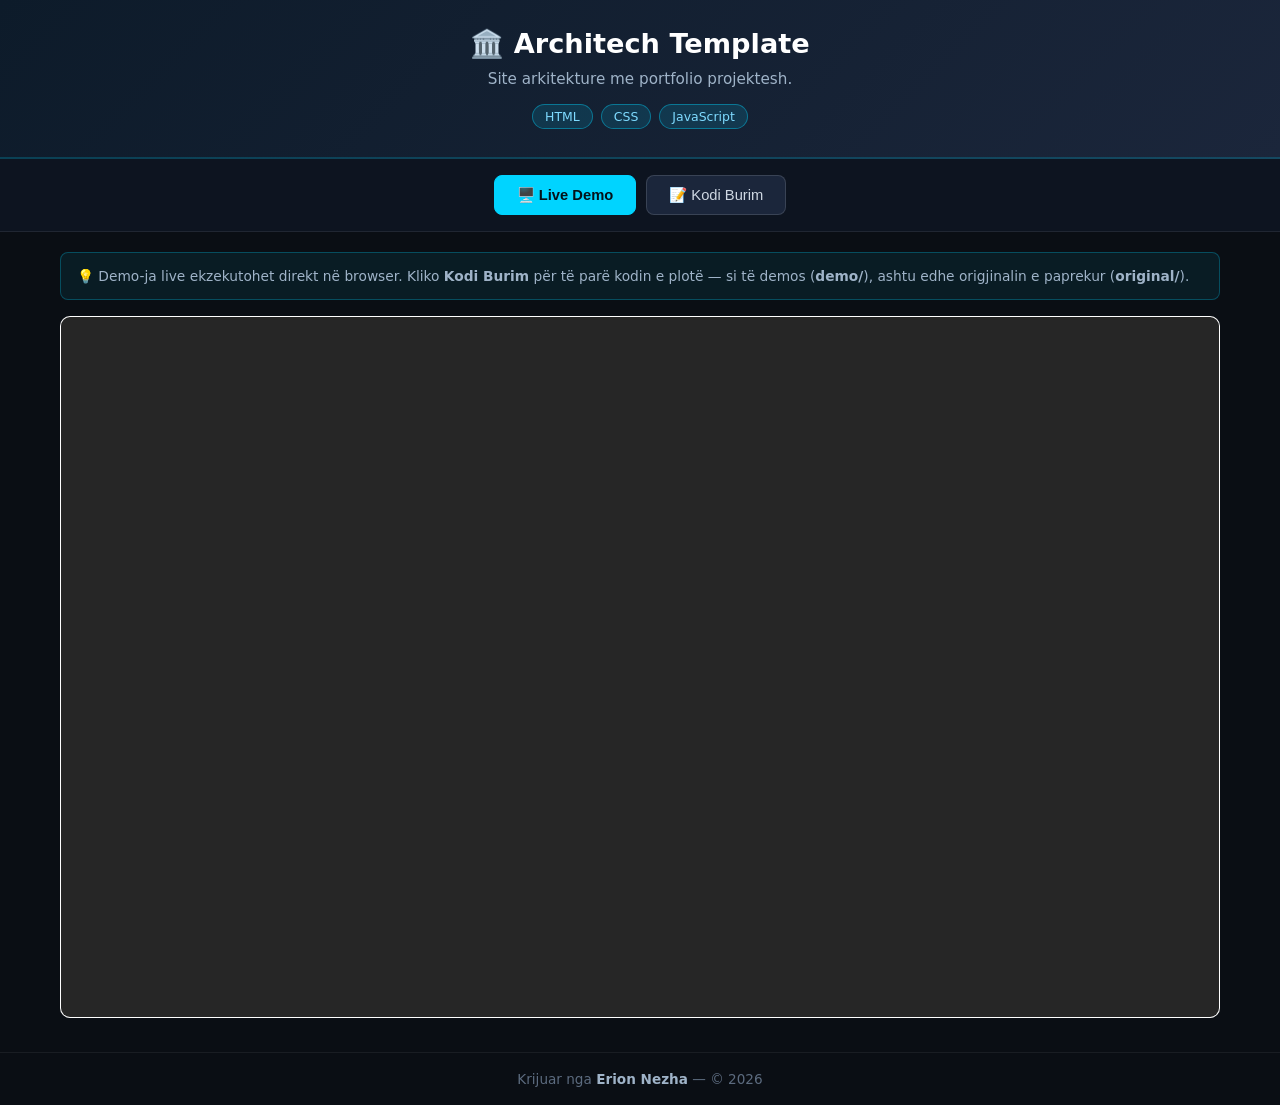
==== index.html @ 2a94051f "Publish web demo + source code" ====
<!-- Created by Erion Nezha — © 2026 All rights reserved -->
<!DOCTYPE html>
<html lang="sq">
<head>
<meta charset="UTF-8">
<meta name="viewport" content="width=device-width, initial-scale=1.0">
<title>Architech Template — Erion Nezha</title>
<style>
*{box-sizing:border-box;margin:0;padding:0}
body{background:#0a0e14;color:#e6e6e6;font-family:'Segoe UI',system-ui,sans-serif;min-height:100vh;display:flex;flex-direction:column}
header.top{background:linear-gradient(135deg,#0d1b2a,#1b263b);padding:28px 20px;text-align:center;border-bottom:2px solid #00d4ff33}
header.top h1{font-size:1.7rem;color:#fff;margin-bottom:8px}
header.top p{color:#9fb3c8;max-width:760px;margin:0 auto 12px;line-height:1.55;font-size:.95rem}
.badges{display:flex;gap:8px;justify-content:center;flex-wrap:wrap}
.badge{background:#00d4ff22;border:1px solid #00d4ff66;color:#7fdbff;padding:4px 12px;border-radius:20px;font-size:.78rem}
.tabs{display:flex;gap:10px;justify-content:center;padding:16px;background:#0d1420;border-bottom:1px solid #ffffff14}
.tabs button{background:#1b263b;color:#cfd8e3;border:1px solid #ffffff22;padding:10px 22px;border-radius:8px;cursor:pointer;font-size:.92rem;transition:.2s}
.tabs button.active,.tabs button:hover{background:#00d4ff;color:#04121a;border-color:#00d4ff;font-weight:600}
main{flex:1;padding:20px;max-width:1200px;width:100%;margin:0 auto}
.panel{display:none}
.panel.active{display:block}
iframe.demo{width:100%;height:78vh;border:1px solid #ffffff22;border-radius:10px;background:#fff}
.codewrap{display:flex;gap:0;border:1px solid #ffffff22;border-radius:10px;overflow:hidden;height:78vh;background:#0d1117}
.tree{width:250px;min-width:200px;background:#0d1420;border-right:1px solid #ffffff14;overflow-y:auto;padding:12px;font-size:.82rem}
.tree .tfile{padding:5px 8px;border-radius:5px;cursor:pointer;color:#9fb3c8;white-space:nowrap;overflow:hidden;text-overflow:ellipsis}
.tree .tfile:hover{background:#ffffff10;color:#fff}
.tree .tfile.active{background:#00d4ff26;color:#7fdbff}
.tree .tdir{color:#5c6b7f;font-weight:600;margin-top:8px;font-size:.75rem;text-transform:uppercase;letter-spacing:.5px}
.codeview{flex:1;overflow:auto;padding:0;position:relative}
.codeview pre{padding:16px;font-family:'Consolas','Fira Code',monospace;font-size:.82rem;line-height:1.6;color:#d6deeb;white-space:pre}
.codeview .lineno{color:#4a5568;user-select:none;margin-right:12px;display:inline-block;width:32px;text-align:right}
.cbar{display:flex;gap:8px;align-items:center;padding:10px 14px;background:#0d1420;border-bottom:1px solid #ffffff14;font-size:.82rem;color:#9fb3c8;overflow-x:auto}
footer{text-align:center;padding:18px;color:#5c6b7f;font-size:.85rem;border-top:1px solid #ffffff10;margin-top:10px}
footer strong{color:#9fb3c8}
.note{background:#00d4ff12;border:1px solid #00d4ff44;border-radius:8px;padding:12px 16px;margin-bottom:16px;font-size:.86rem;color:#9fb3c8;line-height:1.6}
.kw{color:#ff7edb}.st{color:#ffd75c}.cm{color:#5c6b7f;font-style:italic}.fn{color:#7fdbff}.nm{color:#f78c6c}
@media(max-width:860px){.codewrap{flex-direction:column}.tree{width:100%;max-height:150px;border-right:none;border-bottom:1px solid #ffffff14}}
</style>
</head>
<body>
<header class="top">
<h1>🏛️ Architech Template</h1>
<p>Site arkitekture me portfolio projektesh.</p>
<div class="badges"><span class="badge">HTML</span><span class="badge">CSS</span><span class="badge">JavaScript</span></div>
</header>
<div class="tabs">
<button class="active" onclick="show('demo',this)">🖥️ Live Demo</button>
<button onclick="show('code',this)">📝 Kodi Burim</button>
</div>
<main>
<div class="note">💡 Demo-ja live ekzekutohet direkt në browser. Kliko <strong>Kodi Burim</strong> për të parë kodin e plotë — si të demos (<strong>demo/</strong>), ashtu edhe origjinalin e paprekur (<strong>original/</strong>).</div>
<div id="p-demo" class="panel active"><iframe class="demo" src="demo/Architech/index.html" title="Live demo"></iframe></div>
<div id="p-code" class="panel"><div class="codewrap">
<aside class="tree" id="tree"></aside>
<div class="codeview"><div class="cbar" id="cbar"></div><div id="codebox"><pre></pre></div></div>
</div></div>
</main>
<footer>Krijuar nga <strong>Erion Nezha</strong> — © 2026</footer>
<script>
const TREE={"dirs":[{"name":"demo","dirs":[{"name":"Architech","dirs":[{"name":"images","dirs":[],"files":["bg.jpg","contact-bg.jpg","house.png","person-1.jpg","person-2.jpg","person-3.jpg"]}],"files":["index.html","script.js","style.css","tilt.js"]}],"files":[]},{"name":"original","dirs":[{"name":"Architech","dirs":[{"name":"Architech","dirs":[{"name":"images","dirs":[],"files":["bg.jpg","contact-bg.jpg","house.png","person-1.jpg","person-2.jpg","person-3.jpg"]}],"files":["index.html","script.js","style.css","tilt.js"]}],"files":[]}],"files":[]}],"files":[]};
function show(id,btn){document.querySelectorAll('.panel').forEach(p=>p.classList.remove('active'));document.getElementById('p-'+id).classList.add('active');document.querySelectorAll('.tabs button').forEach(b=>b.classList.remove('active'));btn.classList.add('active');}
const BINRE=/\.(png|jpe?g|gif|svg|ico|exe|class|o|jar|dat|ogg|mp3|wav|ttf|woff2?|eot|pdf|zip|rar|db|sqlite)$/i;
function escAttr(s){return s.replace(/&/g,'&amp;').replace(/"/g,'&quot;').replace(/</g,'&lt;');}
function buildTree(){
  const t=document.getElementById('tree');let html='';
  const walk=(node,prefix)=>{node.dirs.forEach(d=>{html+='<div class="tdir">📁 '+escAttr(prefix+d.name)+'</div>';walk(d,prefix+d.name+'/');});node.files.forEach(f=>{html+='<div class="tfile" data-p="'+escAttr(prefix+f)+'">📄 '+escAttr(f)+'</div>';});};
  walk(TREE,'');t.innerHTML=html;
  t.querySelectorAll('.tfile').forEach(el=>el.onclick=()=>openFile(el.dataset.p,el));
  const first=t.querySelector('.tfile');if(first)openFile(first.dataset.p,first);
}
async function openFile(path,el){
  document.querySelectorAll('.tfile').forEach(e=>e.classList.remove('active'));el.classList.add('active');
  document.getElementById('cbar').textContent=path;
  const box=document.getElementById('codebox');
  if(BINRE.test(path)){box.innerHTML='<pre>📦 File binar — nuk shfaqet si tekst. (përmbajtja origjinale ruhet e paprekur)</pre>';return;}
  try{const r=await fetch(encodeURI(path));if(!r.ok)throw 0;const txt=await r.text();
    box.innerHTML='<pre>'+hl(txt)+'</pre>';
  }catch(e){box.innerHTML='<pre>Deshtoi leximi i file-it.</pre>';}
}
function hl(code){
  const esc=s=>s.replace(/&/g,'&amp;').replace(/</g,'&lt;').replace(/>/g,'&gt;');
  const tok=/(\/\/[^\n]*|\/\*[\s\S]*?\*\/|#[^\n]*|<!--[\s\S]*?-->)|("[^"\n]*"|'[^'\n]*')|\b(import|from|as|def|return|if|elif|else|for|while|in|not|and|or|class|try|except|finally|with|lambda|pass|break|continue|print|var|let|const|function|new|this|null|true|false|public|static|void|int|char|float|double|struct|include|=>)\b|\b(\d+(\.\d+)?)\b/g;
  let out='',last=0,m;
  while((m=tok.exec(code))!==null){
    out+=esc(code.slice(last,m.index));
    const cls=m[1]?'cm':m[2]?'st':m[3]?'kw':'nm';
    out+='<span class="'+cls+'">'+esc(m[0])+'</span>';
    last=m.index+m[0].length;
  }
  out+=esc(code.slice(last));
  return out.split('\n').map((l,i)=>'<span class="lineno">'+(i+1)+'</span>'+(l||' ')).join('\n');
}
buildTree();
</script>
</body>
</html>
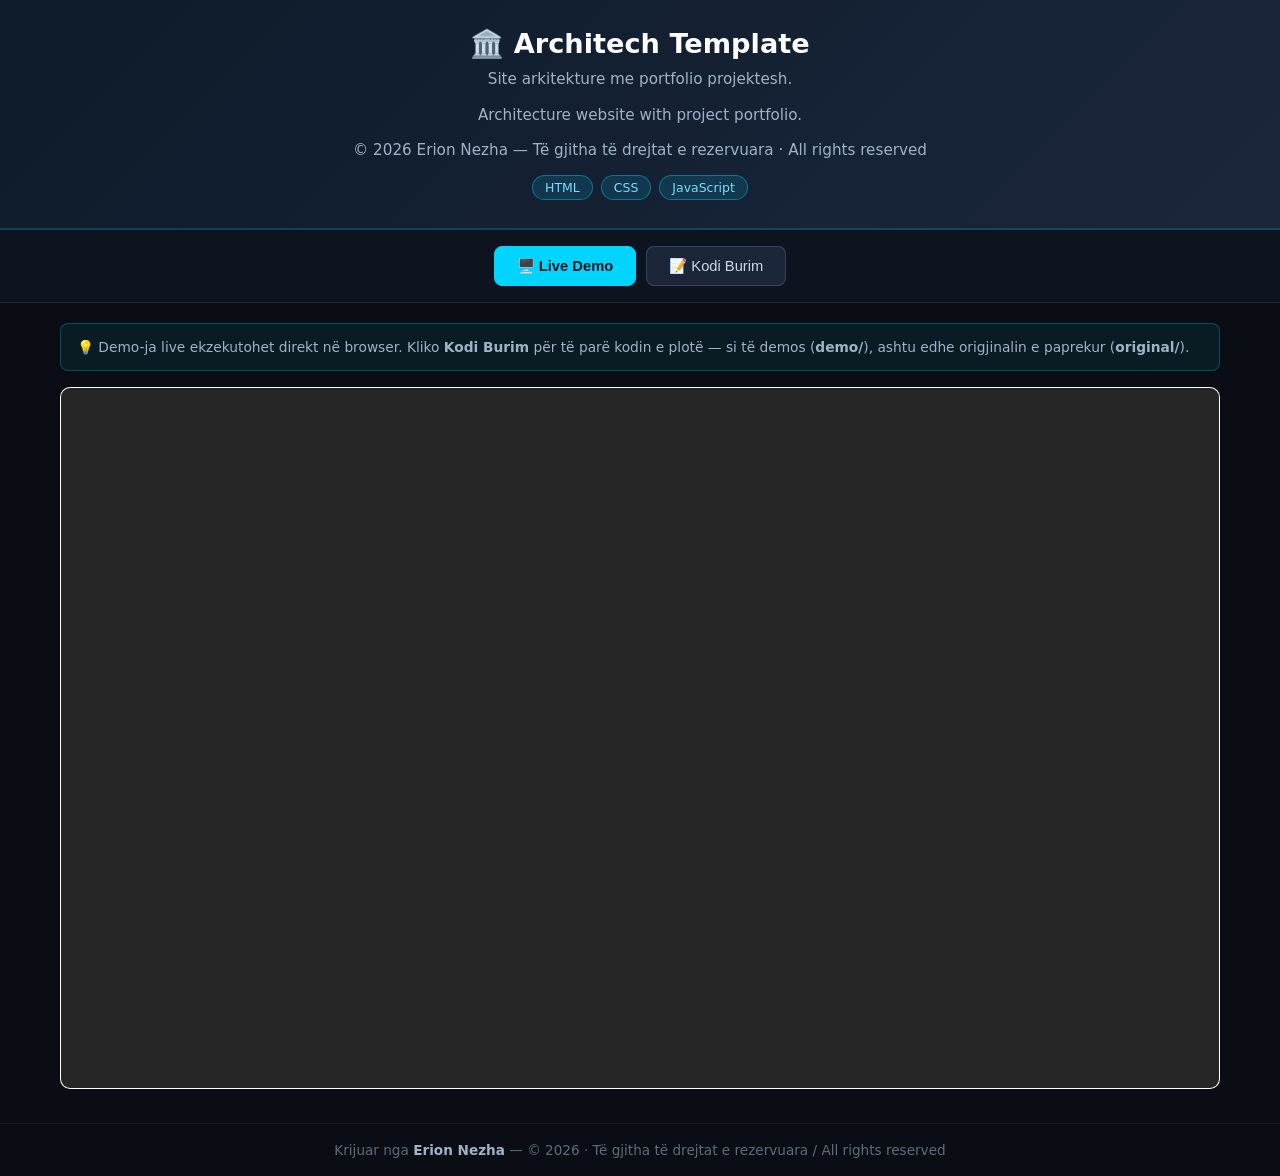
==== commit 56b58049: "Përshkrim bilingual SQ/EN + licenca © Erion Nezha" ====
--- a/index.html
+++ b/index.html
@@ -35,12 +35,14 @@
 .note{background:#00d4ff12;border:1px solid #00d4ff44;border-radius:8px;padding:12px 16px;margin-bottom:16px;font-size:.86rem;color:#9fb3c8;line-height:1.6}
 .kw{color:#ff7edb}.st{color:#ffd75c}.cm{color:#5c6b7f;font-style:italic}.fn{color:#7fdbff}.nm{color:#f78c6c}
 @media(max-width:860px){.codewrap{flex-direction:column}.tree{width:100%;max-height:150px;border-right:none;border-bottom:1px solid #ffffff14}}
-</style>
+.desc-en{color:#8fa3b8;font-size:.88rem;max-width:760px;margin:0 auto 12px;line-height:1.55}.license-line{color:#c9a227;font-size:.8rem;margin-top:10px}</style>
 </head>
 <body>
 <header class="top">
 <h1>🏛️ Architech Template</h1>
-<p>Site arkitekture me portfolio projektesh.</p>
+<p class="desc-al">Site arkitekture me portfolio projektesh.</p>
+<p class="desc-en" lang="en">Architecture website with project portfolio.</p>
+<p class="license-line">© 2026 Erion Nezha — Të gjitha të drejtat e rezervuara · All rights reserved</p>
 <div class="badges"><span class="badge">HTML</span><span class="badge">CSS</span><span class="badge">JavaScript</span></div>
 </header>
 <div class="tabs">
@@ -55,7 +57,7 @@
 <div class="codeview"><div class="cbar" id="cbar"></div><div id="codebox"><pre></pre></div></div>
 </div></div>
 </main>
-<footer>Krijuar nga <strong>Erion Nezha</strong> — © 2026</footer>
+<footer>Krijuar nga <strong>Erion Nezha</strong> — © 2026 · Të gjitha të drejtat e rezervuara / All rights reserved</footer>
 <script>
 const TREE={"dirs":[{"name":"demo","dirs":[{"name":"Architech","dirs":[{"name":"images","dirs":[],"files":["bg.jpg","contact-bg.jpg","house.png","person-1.jpg","person-2.jpg","person-3.jpg"]}],"files":["index.html","script.js","style.css","tilt.js"]}],"files":[]},{"name":"original","dirs":[{"name":"Architech","dirs":[{"name":"Architech","dirs":[{"name":"images","dirs":[],"files":["bg.jpg","contact-bg.jpg","house.png","person-1.jpg","person-2.jpg","person-3.jpg"]}],"files":["index.html","script.js","style.css","tilt.js"]}],"files":[]}],"files":[]}],"files":[]};
 function show(id,btn){document.querySelectorAll('.panel').forEach(p=>p.classList.remove('active'));document.getElementById('p-'+id).classList.add('active');document.querySelectorAll('.tabs button').forEach(b=>b.classList.remove('active'));btn.classList.add('active');}
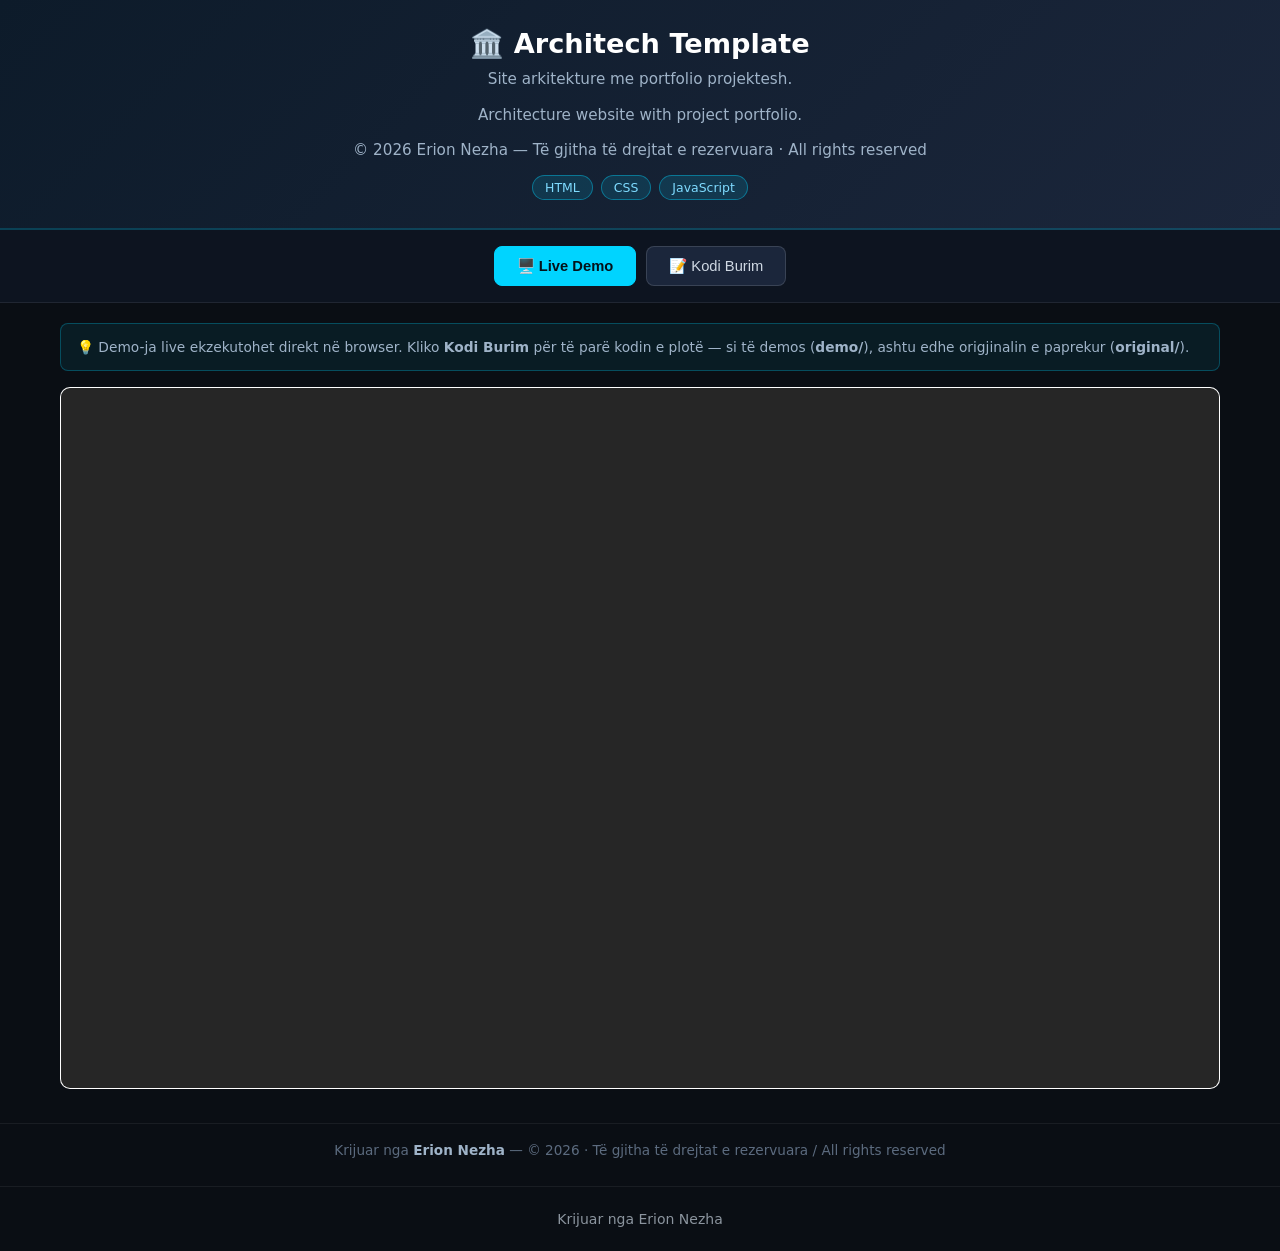
==== commit f267ff73: "Shto panelin 'Kodi Burim' krahas demo-s live" ====
--- a/index.html
+++ b/index.html
@@ -94,5 +94,6 @@
 }
 buildTree();
 </script>
+<footer style="text-align:center;padding:24px 16px;color:#8b949e;font-family:system-ui,sans-serif;font-size:14px;">Krijuar nga Erion Nezha</footer>
 </body>
 </html>
